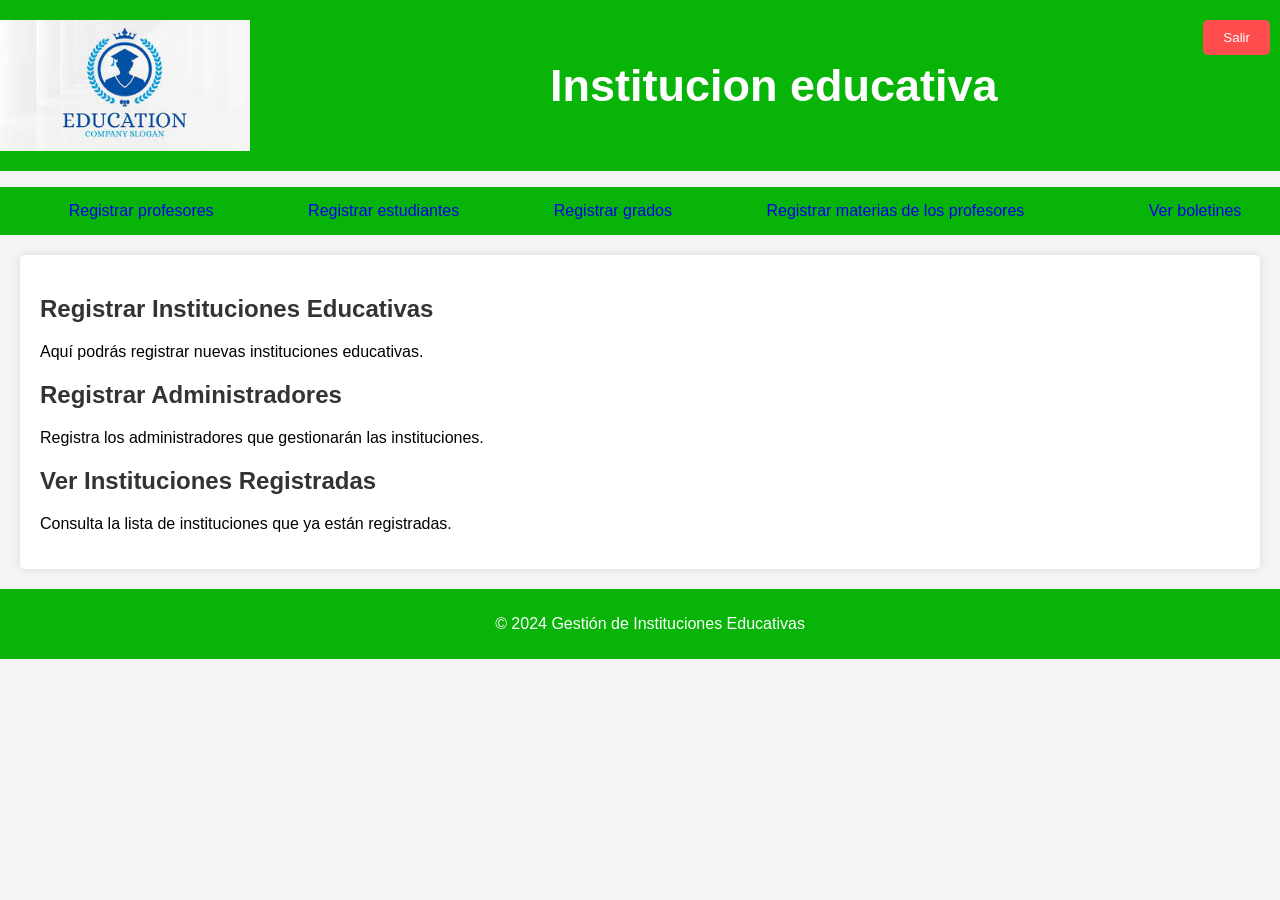
==== html/coordinador.html @ 39fe5c8b "Add files via upload" ====
<!DOCTYPE html>
<html lang="en">
<head>
    <meta charset="UTF-8">
    <meta name="viewport" content="width=device-width, initial-scale=1.0">
    <title>Gestión de Instituciones Educativas</title>
    <link rel="icon" href="../img/administrador.png" type="image/x-icon">
    <link rel="stylesheet" href="../css/coordinador.css">
</head>
<body>
      <header>
        <div id="mensaje-bienvenida">
        </div>
        <div class="logo">
            <img src="../img/logo 1.jfif" alt="Logo de Instituciones Educativas">
            <h1>Institucion educativa</h1>
        </div>
        <input type="button" class="btn-salir" value="Salir" onclick="cerrarSesion()">
    </header>
    <nav>
        <ul class="menu">
            <li>
                <a href="#registrar-instituciones">Registrar profesores</a>
            </li>
            <li>
                <a href="#registrar-administradores">Registrar estudiantes</a>
            </li>
            <li>
                <a href="#ver-instituciones">Registrar grados</a>
            </li>
            <li>
                <a href="#ver-instituciones">Registrar materias de los profesores</a>
            </li>
            <li></li>
                <a href="#ver-instituciones">Ver boletines</a>
            </li>
        </ul>
    </nav>
    <main>
        <section id="registrar-instituciones">
            <h2>Registrar Instituciones Educativas</h2>
            <p>Aquí podrás registrar nuevas instituciones educativas.</p>
        </section>
        <section id="registrar-administradores">
            <h2>Registrar Administradores</h2>
            <p>Registra los administradores que gestionarán las instituciones.</p>
        </section>
        <section id="ver-instituciones">
            <h2>Ver Instituciones Registradas</h2>
            <p>Consulta la lista de instituciones que ya están registradas.</p>
        </section>
    </main>
    <footer>
        <p>&copy; 2024 Gestión de Instituciones Educativas</p>
    </footer>  
    <script src="../js/server.js"></script>
</body>
</html>
---- css/coordinador.css ----
body {
    font-family: Arial, sans-serif;
    margin: 0;padding: 0;
    background-color: #f4f4f4;  
}  
  
header {
    background-color:  rgb(8, 180, 8);
    color: white;
    padding: 20px 0;
    text-align: center;  
} 

.btn-salir {
    position: absolute;
    top: 20px;
    right: 10px; 
    padding: 10px 20px;
    background-color: #ff4d4d;
    color: white; 
    border: none;
    border-radius: 5px;
    cursor: pointer;
}

.btn-salir:hover {
    background-color: #ff1a1a; 
}

.logo{
    display: flex;
    justify-content: flex-start;
    align-items: center;

} 
h1{
    font-size: 45px;  
}
.logo img {
    max-width: 250px;      
    margin-right: 300px; 
}  
  
.menu {
    text-align: center;
    list-style: none;
    padding: 15px;  
    background-color: rgb(8, 180, 8);
}  
  
.menu li {
    display: inline;
    margin: 0 30px;  
}  
.menu a {
    text-decoration: none;
  
    padding: 10px 15px;
    border-radius: 9px;
    transition: background-color 0.3s;  
}  
  
.menu a:hover {
    background-color: #45a049;  
}  
  
main {
    padding: 20px;
    background-color: white;
    margin: 20px;
    border-radius: 5px;
    box-shadow: 0 0 10px rgba(0, 0, 0, 0.1);  
}  
  
h2 {
    color: #333;  
}  
  
footer {
    text-align: center;
    padding: 10px;
    background-color: rgb(8, 180, 8);
    color: white;
    position: relative;
    bottom: 0;
    width: 100%;
}  
footer:hover{
    text-decoration: underline;
}
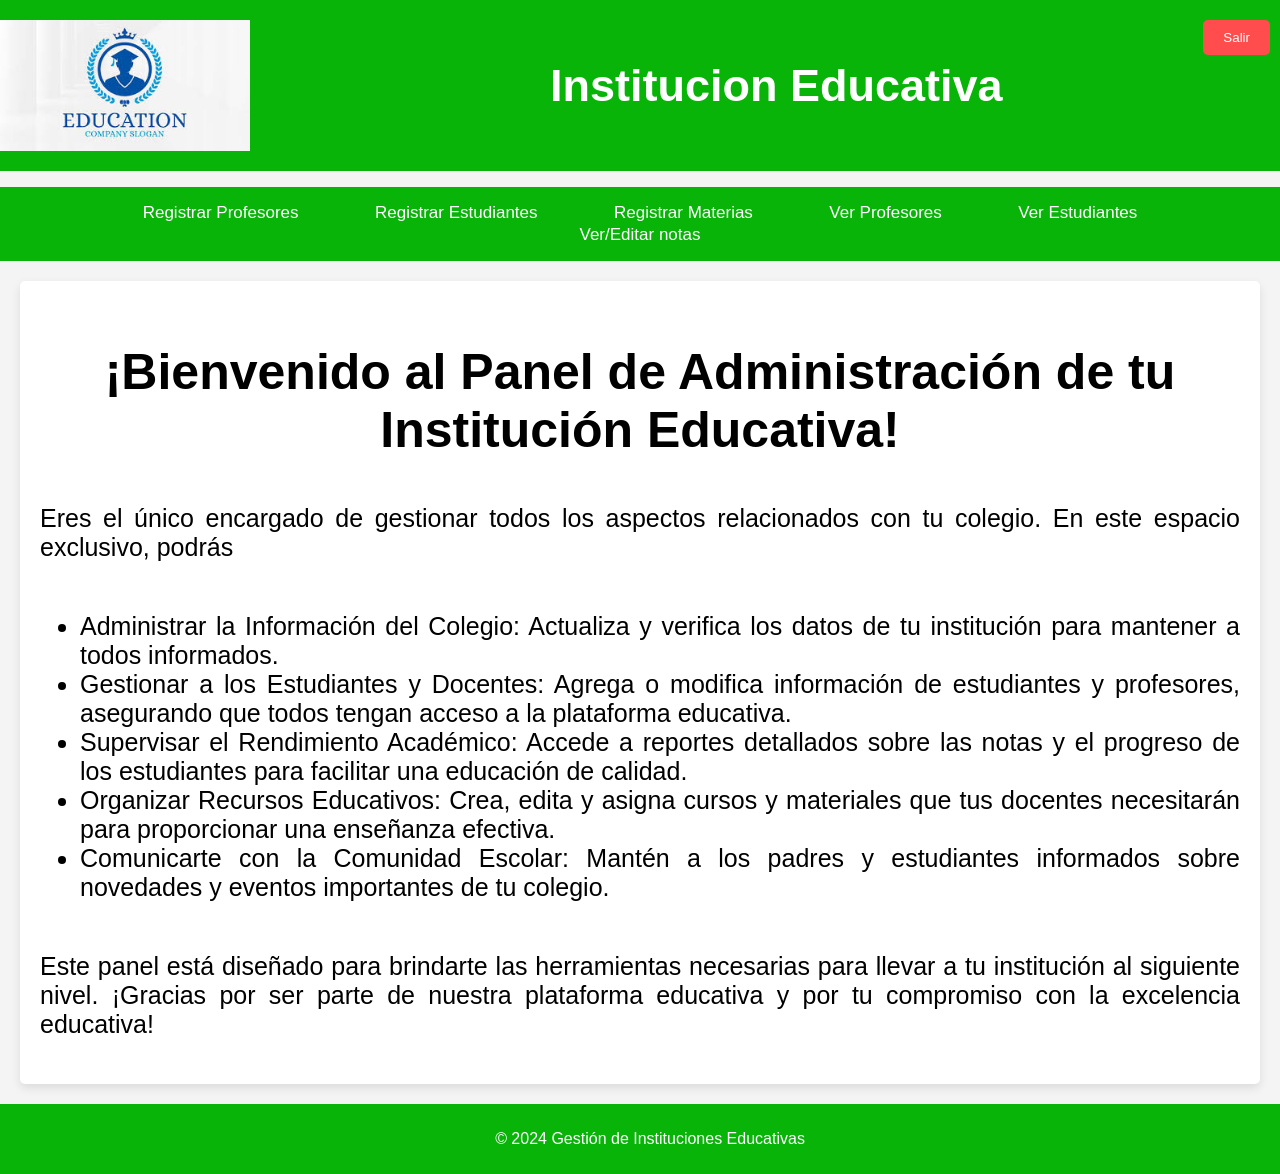
==== commit 687cb325: "Add files via upload" ====
--- a/html/coordinador.html
+++ b/html/coordinador.html
@@ -13,43 +13,35 @@
         </div>
         <div class="logo">
             <img src="../img/logo 1.jfif" alt="Logo de Instituciones Educativas">
-            <h1>Institucion educativa</h1>
+            <h1>Institucion Educativa</h1>
         </div>
         <input type="button" class="btn-salir" value="Salir" onclick="cerrarSesion()">
     </header>
     <nav>
         <ul class="menu">
-            <li>
-                <a href="#registrar-instituciones">Registrar profesores</a>
-            </li>
-            <li>
-                <a href="#registrar-administradores">Registrar estudiantes</a>
-            </li>
-            <li>
-                <a href="#ver-instituciones">Registrar grados</a>
-            </li>
-            <li>
-                <a href="#ver-instituciones">Registrar materias de los profesores</a>
-            </li>
-            <li></li>
-                <a href="#ver-instituciones">Ver boletines</a>
-            </li>
+            <li><input type="button" class="submenu" value="Registrar Profesores" onclick="regpro()"></li>
+            <li><input type="button" class="submenu" value="Registrar Estudiantes" onclick="regest()"></li>
+            <li><input type="button" class="submenu" value="Registrar Materias" onclick="regmat()"></li>
+            <li><input type="button" class="submenu" value="Ver Profesores" onclick="verpro()"></li>
+            <li><input type="button" class="submenu" value="Ver Estudiantes" onclick="verest()"></li>
+            <li><input type="button" class="submenu" value="Ver/Editar notas" onclick="notas()"></li>
+    </nav>
+    <div class="parrafo">
+        <h2>¡Bienvenido al Panel de Administración de tu Institución Educativa!</h2>
+        <p>
+            Eres el único encargado de gestionar todos los aspectos relacionados con tu colegio. En este espacio exclusivo, podrás
+        </p>
+        <ul>
+            <li>Administrar la Información del Colegio: Actualiza y verifica los datos de tu institución para mantener a todos informados.</li>
+            <li>Gestionar a los Estudiantes y Docentes: Agrega o modifica información de estudiantes y profesores, asegurando que todos tengan acceso a la plataforma educativa.</li>
+            <li>Supervisar el Rendimiento Académico: Accede a reportes detallados sobre las notas y el progreso de los estudiantes para facilitar una educación de calidad.</li>
+            <li>Organizar Recursos Educativos: Crea, edita y asigna cursos y materiales que tus docentes necesitarán para proporcionar una enseñanza efectiva.</li>
+            <li>Comunicarte con la Comunidad Escolar: Mantén a los padres y estudiantes informados sobre novedades y eventos importantes de tu colegio.</li>
         </ul>
-    </nav>
-    <main>
-        <section id="registrar-instituciones">
-            <h2>Registrar Instituciones Educativas</h2>
-            <p>Aquí podrás registrar nuevas instituciones educativas.</p>
-        </section>
-        <section id="registrar-administradores">
-            <h2>Registrar Administradores</h2>
-            <p>Registra los administradores que gestionarán las instituciones.</p>
-        </section>
-        <section id="ver-instituciones">
-            <h2>Ver Instituciones Registradas</h2>
-            <p>Consulta la lista de instituciones que ya están registradas.</p>
-        </section>
-    </main>
+        <p>
+            Este panel está diseñado para brindarte las herramientas necesarias para llevar a tu institución al siguiente nivel. ¡Gracias por ser parte de nuestra plataforma educativa y por tu compromiso con la excelencia educativa!
+        </p>
+    </div>
     <footer>
         <p>&copy; 2024 Gestión de Instituciones Educativas</p>
     </footer>  
--- a/css/coordinador.css
+++ b/css/coordinador.css
@@ -14,7 +14,7 @@
 .btn-salir {
     position: absolute;
     top: 20px;
-    right: 10px; 
+    right: 10px;
     padding: 10px 20px;
     background-color: #ff4d4d;
     color: white; 
@@ -24,7 +24,7 @@
 }
 
 .btn-salir:hover {
-    background-color: #ff1a1a; 
+    background-color: #ff1a1a;
 }
 
 .logo{
@@ -46,35 +46,63 @@
     list-style: none;
     padding: 15px;  
     background-color: rgb(8, 180, 8);
+    border: #45a049;
+    color: white;
 }  
   
 .menu li {
     display: inline;
     margin: 0 30px;  
-}  
-.menu a {
-    text-decoration: none;
+}    
+
+.submenu{
+    background-color: rgb(8, 180, 8);
+    border: #45a049;
+    font-size: 17px;
+    color: white;
+}
+
+.submenu:hover{
+    background-color:green ;
+    text-decoration: underline;
+}
+.btn-salir {
+    position: absolute;
+    top: 20px;
+    right: 10px; 
+    padding: 10px 20px;
+    background-color: #ff4d4d;
+    color: white; 
+    border: none;
+    border-radius: 5px;
+    cursor: pointer;
+}
+
+.btn-salir:hover {
+    background-color: #ff1a1a; 
+}
   
-    padding: 10px 15px;
-    border-radius: 9px;
-    transition: background-color 0.3s;  
-}  
-  
-.menu a:hover {
-    background-color: #45a049;  
-}  
-  
-main {
+.parrafo {
+    margin: 20px;
+    border-radius: 5px;
+    max-width: auto;
     padding: 20px;
     background-color: white;
-    margin: 20px;
-    border-radius: 5px;
-    box-shadow: 0 0 10px rgba(0, 0, 0, 0.1);  
+    box-shadow: 0px 4px 10px rgba(0, 0, 0, 0.1);
+    text-align: justify;
+    margin-top: 20px;
+    display: flex;
+    flex-direction: column;
+    align-items: center;  
+    font-size: 25px;
 }  
   
 h2 {
-    color: #333;  
-}  
+    text-align: center;
+    font-size: 2em;
+    margin-bottom: 20px;
+
+} 
   
 footer {
     text-align: center;
